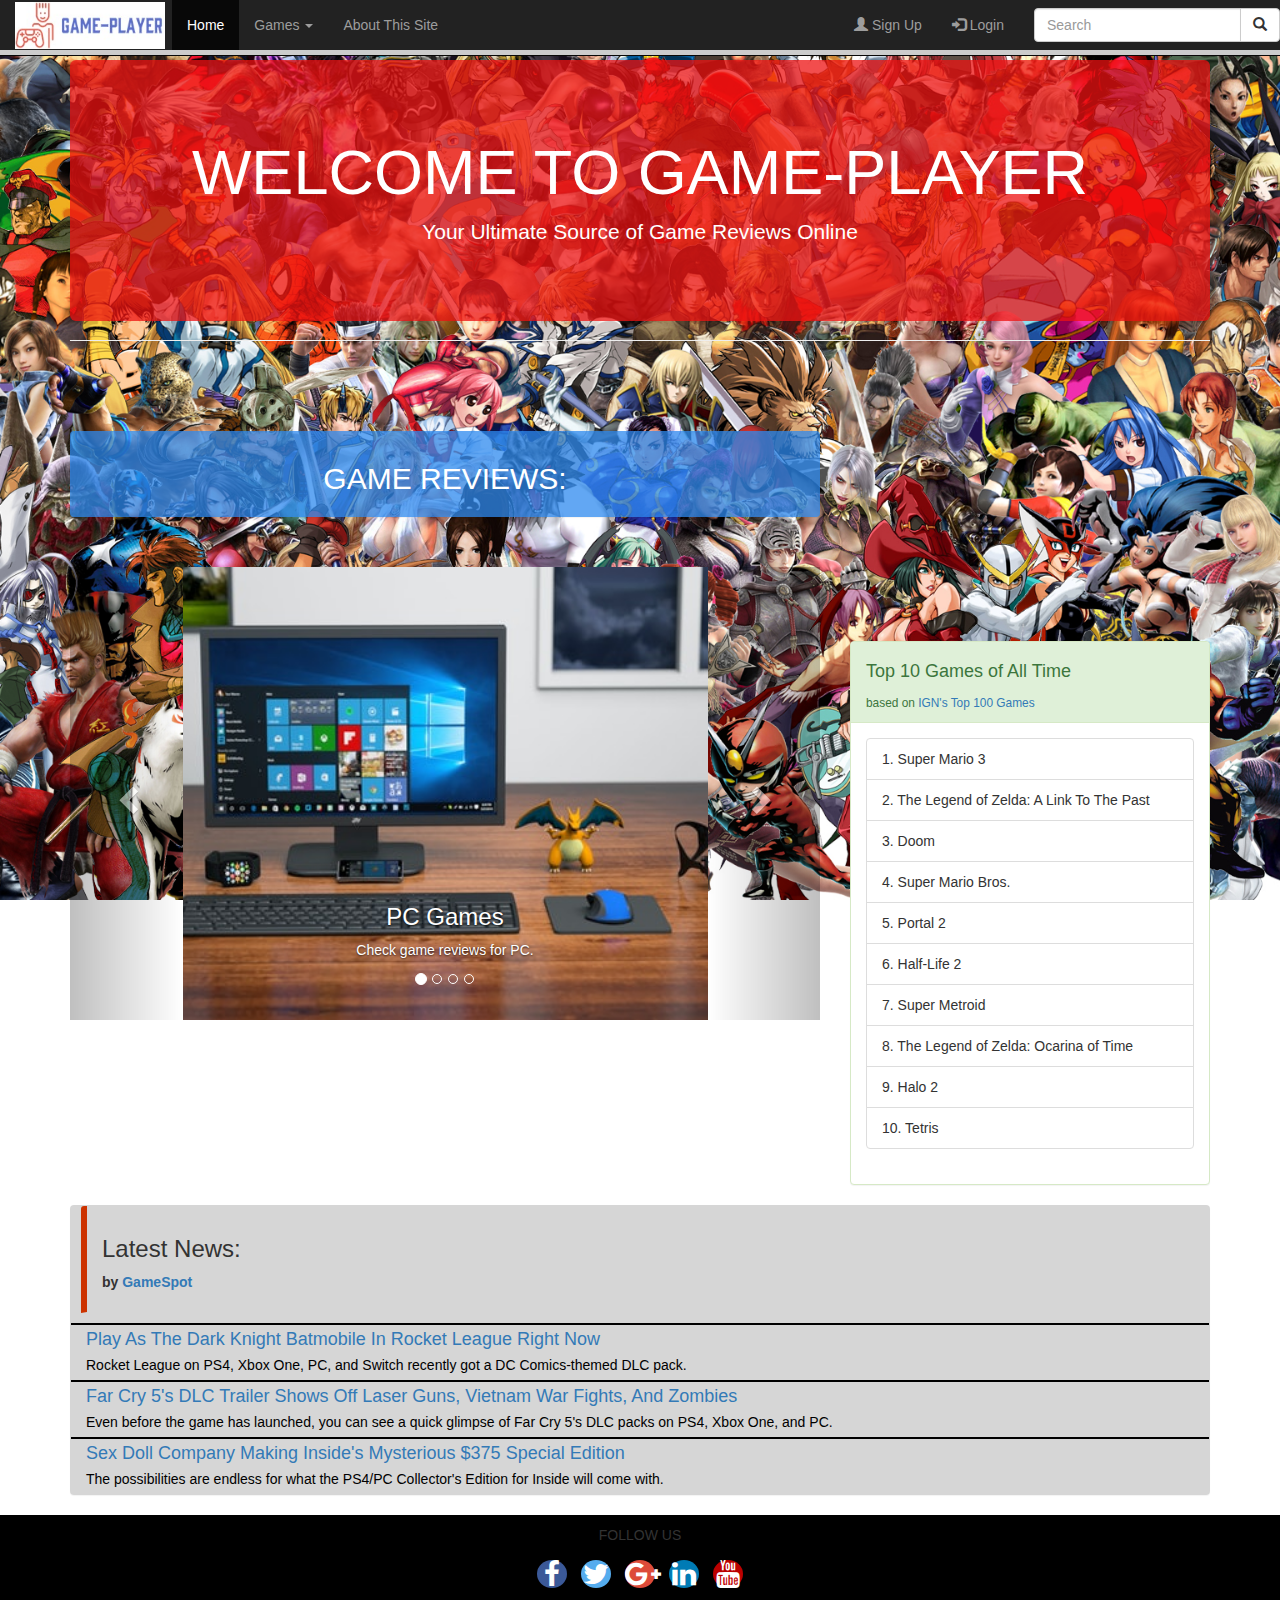
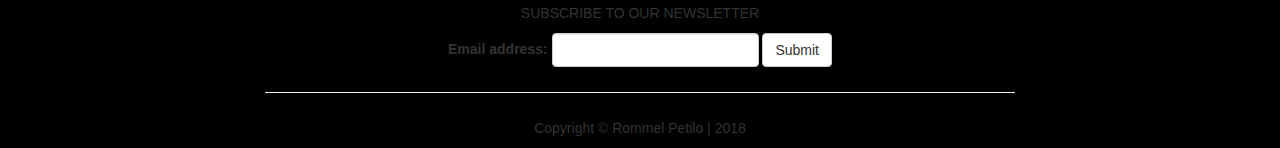
==== index.html @ b1e529e2 "first commit" ====
<!DOCTYPE html>
<html lang="en">
<head>
	<meta charset="utf-8">
	<meta http-equiv="X-UA-Compatible" content="IE-Edge">
	<meta name="viewport" content="width-device-width, initial-scale=1">
	<title> Game-Player </title>
	<link rel="stylesheet" type="text/css" href="css/bootstrap.min.css">
	<link rel="stylesheet" type="text/css" href="css/style.css">
	<link rel="stylesheet" href="https://cdnjs.cloudflare.com/ajax/libs/font-awesome/4.7.0/css/font-awesome.min.css">
</head>
<body>
<!-- Nav -->
<nav class="navbar navbar-inverse navbar-fixed-top">
  	<div class="container-fluid">
    	<div class="navbar-header">
      		<button type="button" class="navbar-toggle" data-toggle="collapse" data-target="#myNavbar">
        		<span class="icon-bar"></span>
        		<span class="icon-bar"></span>
        		<span class="icon-bar"></span>                        
      		</button>
      		<a href="index.html"><img src="images/logo2.jpg" id="logo"></a>
    	</div>
    	<div class="collapse navbar-collapse" id="myNavbar">
      		<ul class="nav navbar-nav">
        		<li class="active"><a href="index.html">Home</a></li>
        		<li class="dropdown"><a class="dropdown-toggle" data-toggle="dropdown" href="#">Games <span class="caret"></span></a>
          			<ul class="dropdown-menu">
            			<li class="pc"><a href="pc.html">PC</a></li>
            			<li class="ps"><a href="ps.html">Playstation</a></li>
            			<li class="mob"><a href="mob.html">Mobile</a></li>
          			</ul>
        		</li>
        		<li><a href="about.html">About This Site</a></li>
      		</ul>
      		<ul class="nav navbar-nav navbar-right">
        		<li><a href="#"><span class="glyphicon glyphicon-user"></span> Sign Up</a></li>
        		<li><a href="#"><span class="glyphicon glyphicon-log-in"></span> Login</a></li>
        		<li><form class="navbar-form navbar-right" action="/action_page.php">
      					<div class="input-group">
        					<input type="text" class="form-control" placeholder="Search" name="search">
        					<div class="input-group-btn">
          						<button class="btn btn-default" type="submit">
            						<i class="glyphicon glyphicon-search"></i>
          						</button>
        					</div>
      					</div>
      				</form>
      			</li>
      		</ul>
    	</div>
  	</div>
  	<div class="progress-container">
    	<div class="progress-bar" id="myBar"></div>
  	</div>
</nav>
<!-- Main -->
<main>
	<div class="container">
		<button onclick="topFunction()" id="myBtn" title="Go to top">Top</button>
		<div class="page-header" id="pagehead">
			<div class="jumbotron" id="panelwelcome"> 
				<div class="panel-heading">
					<h1>WELCOME TO GAME-PLAYER</h1>
					<p>Your Ultimate Source of Game Reviews Online</p>
				</div>
			</div>
		</div>

		<div class="row">
			<!-- Left Column -->
			<div class="col-xs-12 col-sm-8 col-md-8 col-lg-8">
				<!-- Panel -->
				<div class="panel" id="panelgame"> 
					<div class="panel-heading">
						<h2>GAME REVIEWS:</h2>
					</div>
				</div>
				<!-- Carousel -->
				<div id="myCarousel" class="carousel slide" data-ride="carousel">
					<!-- Indicators -->
					<ol class="carousel-indicators">
					   	<li data-target="#myCarousel" data-slide-to="0" class="active"></li>
					   	<li data-target="#myCarousel" data-slide-to="1"></li>
					   	<li data-target="#myCarousel" data-slide-to="2"></li>
					   	<li data-target="#myCarousel" data-slide-to="3"></li>
					</ol>
					<!-- Wrapper for slides -->
					<div class="carousel-inner" role="listbox">
						<div class="item active">
							<a href="pc.html"><img src="images/index/PC.jpeg" alt="PC" width="400" height="345"></a>
							<div class="carousel-caption">
								<h3>PC Games</h3>
								<p>Check game reviews for PC.</p>
							</div>
						</div>

						<div class="item">
							<a href="ps.html"><img src="images/index/Playstation.jpeg" alt="Playstation" width="400" height="345"><a/>
							<div class="carousel-caption">
								<h3>Playstation Games</h3>
								<p>Check game reviews for Playstation.</p>
							</div>
						</div>

						<div class="item">
							<a href="mob.html"><img src="images/index/Mobile.jpeg" alt="Mobile" width="400" height="345"></a>
							<div class="carousel-caption">
								<h3>Mobile Games</h3>
								<p>Check game reviews for Mobile.</p>
							</div>
						</div>

						<div class="item">
							<img src="images/index/Community.jpeg" alt="Community" width="400" height="345">
							<div class="carousel-caption">
								<h3>Community (Coming Soon)</h3>
								<p>Check the Community for more game updates.</p>
							</div>
						</div>
					</div>
					<!-- Left and right controls -->
					<a class="left carousel-control" href="#myCarousel" role="button" data-slide="prev">
						<span class="glyphicon glyphicon-chevron-left" aria-hidden="true"></span>
						<span class="sr-only">Previous</span>
					</a>
					<a class="right carousel-control" href="#myCarousel" role="button" data-slide="next">
						<span class="glyphicon glyphicon-chevron-right" aria-hidden="true"></span>
						<span class="sr-only">Next</span>
					</a>
				</div>
			</div>

			<!-- Right Column -->
			<div class="col-xs-12 col-sm-4 col-md-4 col-lg-4">
				<div class="embed-responsive embed-responsive-4by3" id="newgames">
					<iframe class="embed-responsive-item" width="360" height="300" src="https://www.youtube.com/embed/-7TDVld3Mbg" frameborder="1" allow="autoplay; encrypted-media" allowfullscreen></iframe>
				</div>
				<div class="panel panel-success">
					<div class="panel-heading">
						<h4>Top 10 Games of All Time</h4>
						<small>based on <a href="http://www.ign.com/lists/top-100-games">IGN's Top 100 Games</a></small>
					</div>
						<div class="panel-body">
							<ol class="list-group">
								<li class="list-group-item">1. Super Mario 3</li>
								<li class="list-group-item">2. The Legend of Zelda: A Link To The Past</li>
								<li class="list-group-item">3. Doom</li>
								<li class="list-group-item">4. Super Mario Bros.</li>
								<li class="list-group-item">5. Portal 2</li>
								<li class="list-group-item">6. Half-Life 2</li>
								<li class="list-group-item">7. Super Metroid</li>
								<li class="list-group-item">8. The Legend of Zelda: Ocarina of Time</li>
								<li class="list-group-item">9. Halo 2</li>
								<li class="list-group-item">10. Tetris</li>
							</ol>
						</div>
		    		</div>
				</div>
			</div>
			
			<div class="row">
				<div class="col-xs-12 col-sm-12 col-md-12 col-lg-12" >
					<div class="panel" id="latest">
		      			<div class="panel-heading" id="gameheads">
		      				<h3>Latest News:</h3>
		      				<p>by <a href="https://www.gamespot.com/news/">GameSpot</a></p>
		      			</div>
		      			<div class="gamenews">
		      				<h4><a href="https://www.gamespot.com/articles/play-as-the-dark-knight-batmobile-in-rocket-league/1100-6457177/">Play As The Dark Knight Batmobile In Rocket League Right Now</a></h4>
		      				<p>Rocket League on PS4, Xbox One, PC, and Switch recently got a DC Comics-themed DLC pack.</p>
		      			</div>
		      			<div class="gamenews">
		      				<h4><a href="https://www.gamespot.com/articles/far-cry-5s-dlc-trailer-shows-off-laser-guns-vietna/1100-6457231/">Far Cry 5's DLC Trailer Shows Off Laser Guns, Vietnam War Fights, And Zombies</a></h4>
		      				<p>Even before the game has launched, you can see a quick glimpse of Far Cry 5's DLC packs on PS4, Xbox One, and PC.</p>
		      			</div>
						<div class="gamenews">
		      				<h4><a href="https://www.gamespot.com/articles/sex-doll-company-making-insides-mysterious-375-spe/1100-6457202/">Sex Doll Company Making Inside's Mysterious $375 Special Edition</a></h4>
		      				<p>The possibilities are endless for what the PS4/PC Collector's Edition for Inside will come with.</p>
		      			</div>




		    		</div>

				</div>
			</div>
		</div>
	</div>
</main>
<!-- Footer -->
<footer class="footer">
	<div class="row col-lg-12 text-center" id="footbanner">
		<p id="footfollow">FOLLOW US</p>
		<p><a href="http://www.facebook.com"><i class="fa fa-facebook fa-spin fa-2x" data-fa-transform="grow-3"></i></a>
			<a href="https://twitter.com/"><i class="fa fa-twitter fa-spin fa-2x" data-fa-transform="grow-3"></i></a>
			<a href="https://plus.google.com/"><i class="fa fa-google-plus fa-spin fa-2x" data-fa-transform="grow-3"></i></a>
			<a href="https://www.linkedin.com/"><i class="fa fa-linkedin fa-spin fa-2x" data-fa-transform="grow-3"></i></a>
			<a href="https://www.youtube.com/"><i class="fa fa-youtube fa-spin fa-2x" data-fa-transform="grow-3"></i></a></p>
		<p>SUBSCRIBE TO OUR NEWSLETTER</p>
		<form class="form-inline" action="#">
			<div class="form-group">
				<label for="email">Email address:</label>
				<input type="email" class="form-control" id="email">
			</div>
			<button type="submit" class="btn btn-default">Submit</button>
		</form>
		<hr>
		<div class="col-lg-12 text-center">
			<p>Copyright &copy; Rommel Petilo | 2018</p>
		</div>
	</div>
</footer>	


<!-- jquery Bootstrap plugin -->
<script src="https://ajax.googleapis.com/ajax/libs/jquery/1.12.4/jquery.min.js"></script>

<!-- include all compiled plugins -->
<script src="js/bootstrap.min.js"></script>

<!-- navigation script -->
<script src="js/navi.js"></script>

</body>
</html>
---- css/style.css ----
* {
  -moz-box-sizing: border-box;
  -webkit-box-sizing: border-box;
  box-sizing: border-box;
  margin: 0;
  padding: 0;
}

#myBtn {
  display: none;
  position: fixed;
  bottom: 20px;
  right: 16px;
  z-index: 99;
  font-size: 18px;
  border: none;
  outline: none;
  background-color: red;
  color: white;
  cursor: pointer;
  padding: 15px;
  border-radius: 4px;
}

#myBtn:hover {
  background-color: #555;
}

.progress-container {
  width: 100%;
  height: 5px;
  background: #ccc;
}

.progress-bar {
  height: 5px;
  background: red;
  width: 0%;
}

#panelwelcome {
  background-color: rgba(238, 17, 17, 0.75);
  text-align: center;
}

#pagehead {
  margin-top: 60px;
  color: white;
}

.jumbotron {
  margin-bottom: 10px;
}

#panelgame {
  background-color: rgba(45, 137, 239, 0.75);
  color: white;
  margin: 70px 0px 50px 0px;
  text-align: center;
}

#gameheads {
  border-left: 6px solid rgb(204, 51, 0);
  margin-left: 10px;
  margin-bottom: 10px;
  font-weight: bold;
}

#latest {
  background-color: rgba(200, 200, 200, 0.75);
}

.gamenews {
  border-top: 2px solid black

}

.gamenews > img {
  margin: 10px 20px 10px 20px;
  
}

.gamenews > p, .gamenews > h4 {
  margin: 5px 15px 5px 15px;
  color: black;
  font-weight: 500;
}

#logo {
  margin: 2px 7px 0px 0px; 
  width: 150px;
  height: 47px;
}

.dropdown-menu > .pc > a:hover,
.dropdown-menu > .pc > a:focus {
  background-color: red;
}

.dropdown-menu > .ps > a:hover,
.dropdown-menu > .ps > a:focus {
  color: white;
  text-decoration: none;
  background-color: blue;
}

.dropdown-menu > .mob > a:hover,
.dropdown-menu > .mob > a:focus {
  color: white;
  text-decoration: none;
  background-color: green;
}

body {
  background: url("../images/bg-home.jpg") no-repeat center center fixed; 
-webkit-background-size: cover;
-moz-background-size: cover;
-o-background-size: cover;
background-size: cover;
display: block;
        left: 0;
    top: 0;
    bottom: 0;
    right: 0;
    width: 100vw;
    height: 100vh;
    z-index: -10;

}

.carousel-inner > .item > img,
  .carousel-inner > .item > a > img {
      width: 70%;
      margin: auto;
}

#newgames {
  margin: 5px 0px 5px 0px;
}

/*Footer Style*/
i {
  margin: 0% 1% 0% 1%;
}

hr {
  margin: 2% 20% 2% 20%;
}

#footbanner {
  background-color: black;
  margin: 0px 0px 0px 0px;
}

#footfollow {
  margin-top: 10px;
}
/*Social Media Style*/

.fa {
   font-size: 30px;
  width: 30px;
  border-radius: 50%;
  text-align: center;
  text-decoration: none;
  margin: 5px 5px;
}

.fa:hover {
    opacity: 0.7;
}

.fa-facebook {
  background: #3B5998;
  color: white;
}

.fa-twitter {
  background: #55ACEE;
  color: white;
}

.fa-google-plus {
  background: #dd4b39;
  color: white;
}

.fa-linkedin {
  background: #007bb5;
  color: white;
}

.fa-youtube {
  background: #bb0000;
  color: white;
}
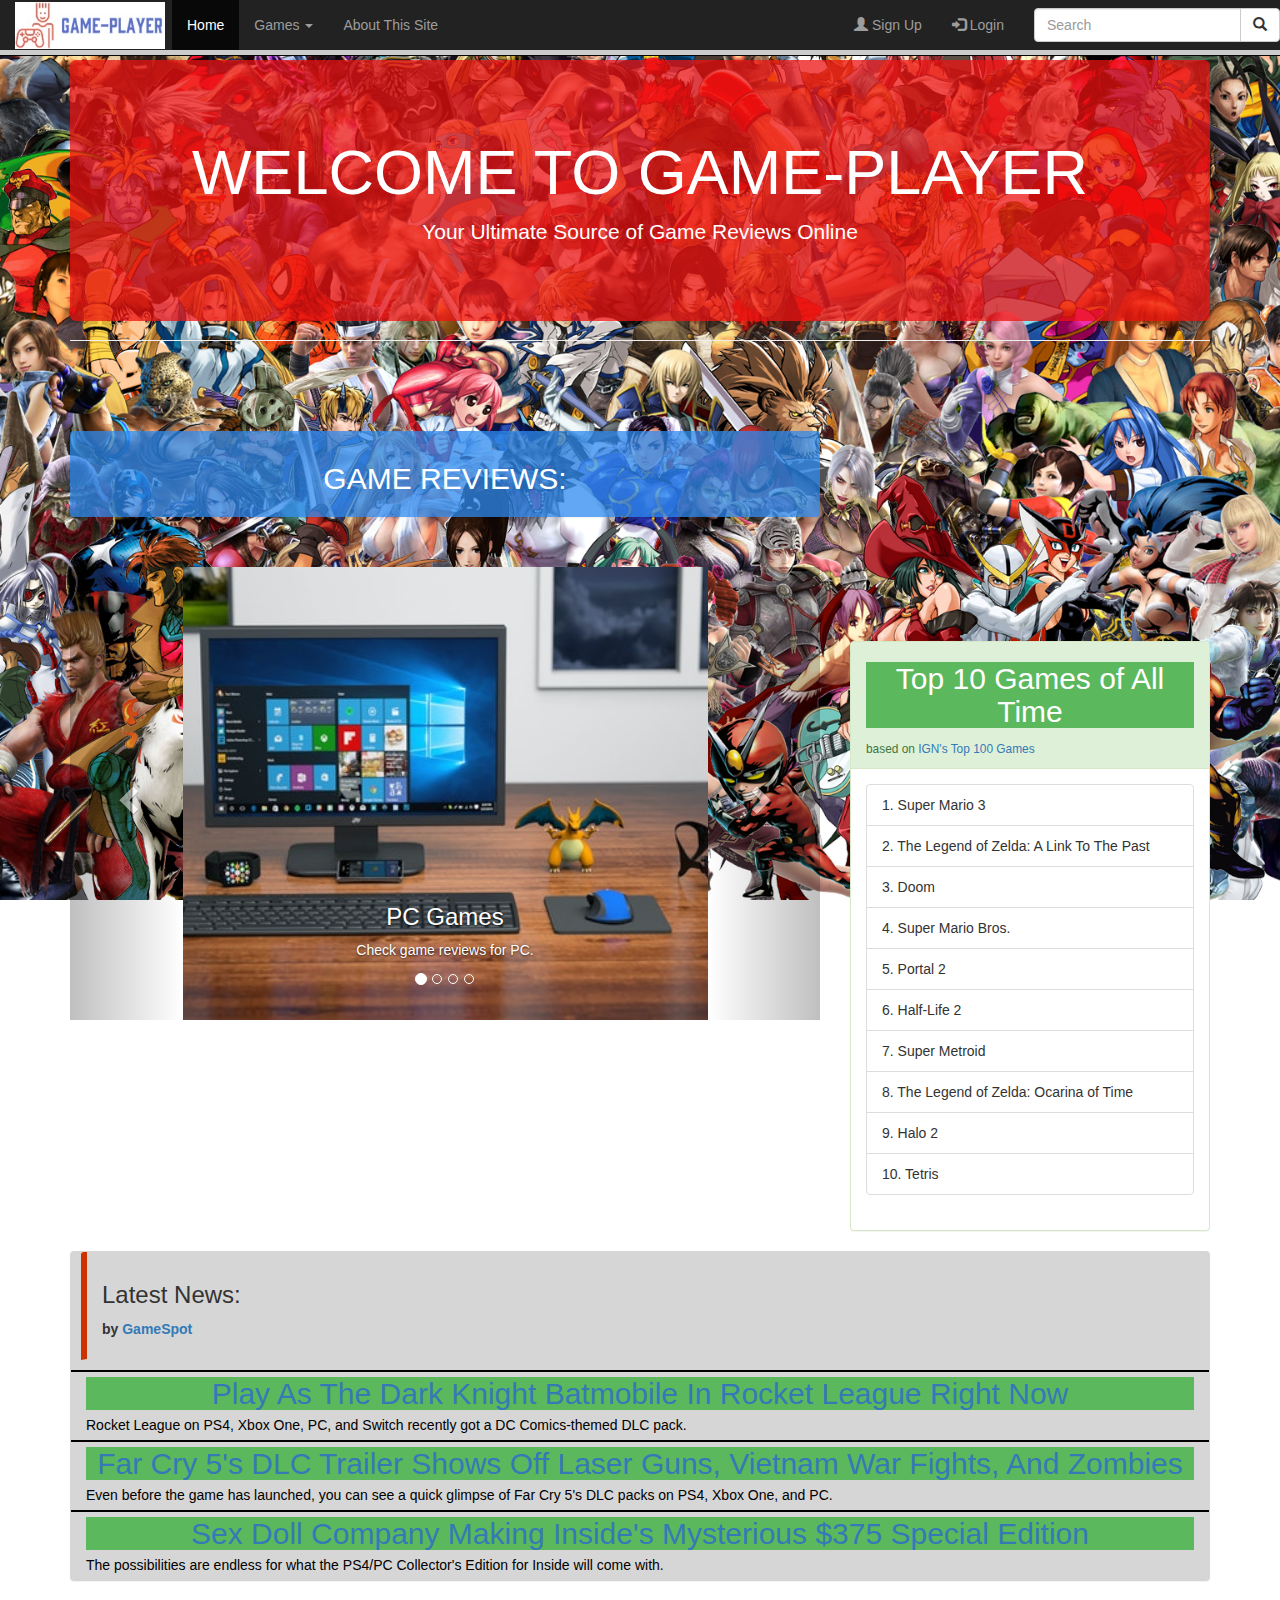
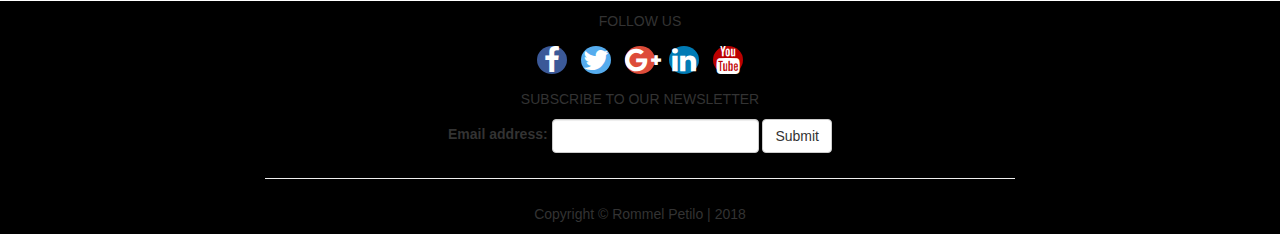
==== commit e20acd0a: "update" ====
--- a/index.html
+++ b/index.html
@@ -35,7 +35,7 @@
       		</ul>
       		<ul class="nav navbar-nav navbar-right">
         		<li><a href="#"><span class="glyphicon glyphicon-user"></span> Sign Up</a></li>
-        		<li><a href="#"><span class="glyphicon glyphicon-log-in"></span> Login</a></li>
+        		<li><a href="#" id="myBtn1"><span class="glyphicon glyphicon-log-in"></span> Login</a></li>
         		<li><form class="navbar-form navbar-right" action="/action_page.php">
       					<div class="input-group">
         					<input type="text" class="form-control" placeholder="Search" name="search">
@@ -213,6 +213,42 @@
 	</div>
 </footer>	
 
+  <!-- Modal -->
+  <div class="modal fade" id="myModal" role="dialog">
+    <div class="modal-dialog">
+
+      <!-- Modal content-->
+      <div class="modal-content">
+        <div class="modal-header">
+          <button type="button" class="close" data-dismiss="modal">&times;</button>
+          <h4 style="color:red;"><span class="glyphicon glyphicon-lock"></span> Login</h4>
+        </div>
+        <div class="modal-body">
+          <form role="form">
+            <div class="form-group">
+              <label for="usrname"><span class="glyphicon glyphicon-user"></span> Username</label>
+              <input type="text" class="form-control" id="usrname" placeholder="Enter email">
+            </div>
+            <div class="form-group">
+              <label for="psw"><span class="glyphicon glyphicon-eye-open"></span> Password</label>
+              <input type="text" class="form-control" id="psw" placeholder="Enter password">
+            </div>
+            <div class="checkbox">
+              <label><input type="checkbox" value="" checked>Remember me</label>
+            </div>
+            <button type="submit" class="btn btn-default btn-success btn-block"><span class="glyphicon glyphicon-off"></span> Login</button>
+          </form>
+        </div>
+        <div class="modal-footer">
+          <button type="submit" class="btn btn-default btn-default pull-left" data-dismiss="modal"><span class="glyphicon glyphicon-remove"></span> Cancel</button>
+          <p>Not a member? <a href="#">Sign Up</a></p>
+          <p>Forgot <a href="#">Password?</a></p>
+        </div>
+      </div>
+    </div>
+  </div>
+
+
 
 <!-- jquery Bootstrap plugin -->
 <script src="https://ajax.googleapis.com/ajax/libs/jquery/1.12.4/jquery.min.js"></script>
@@ -222,6 +258,5 @@
 
 <!-- navigation script -->
 <script src="js/navi.js"></script>
-
 </body>
 </html>--- a/css/style.css
+++ b/css/style.css
@@ -21,6 +21,16 @@
   padding: 15px;
   border-radius: 4px;
 }
+
+  .modal-header, h4, .close {
+      background-color: #5cb85c;
+      color:white !important;
+      text-align: center;
+      font-size: 30px;
+  }
+  .modal-footer {
+      background-color: #f9f9f9;
+  }
 
 #myBtn:hover {
   background-color: #555;
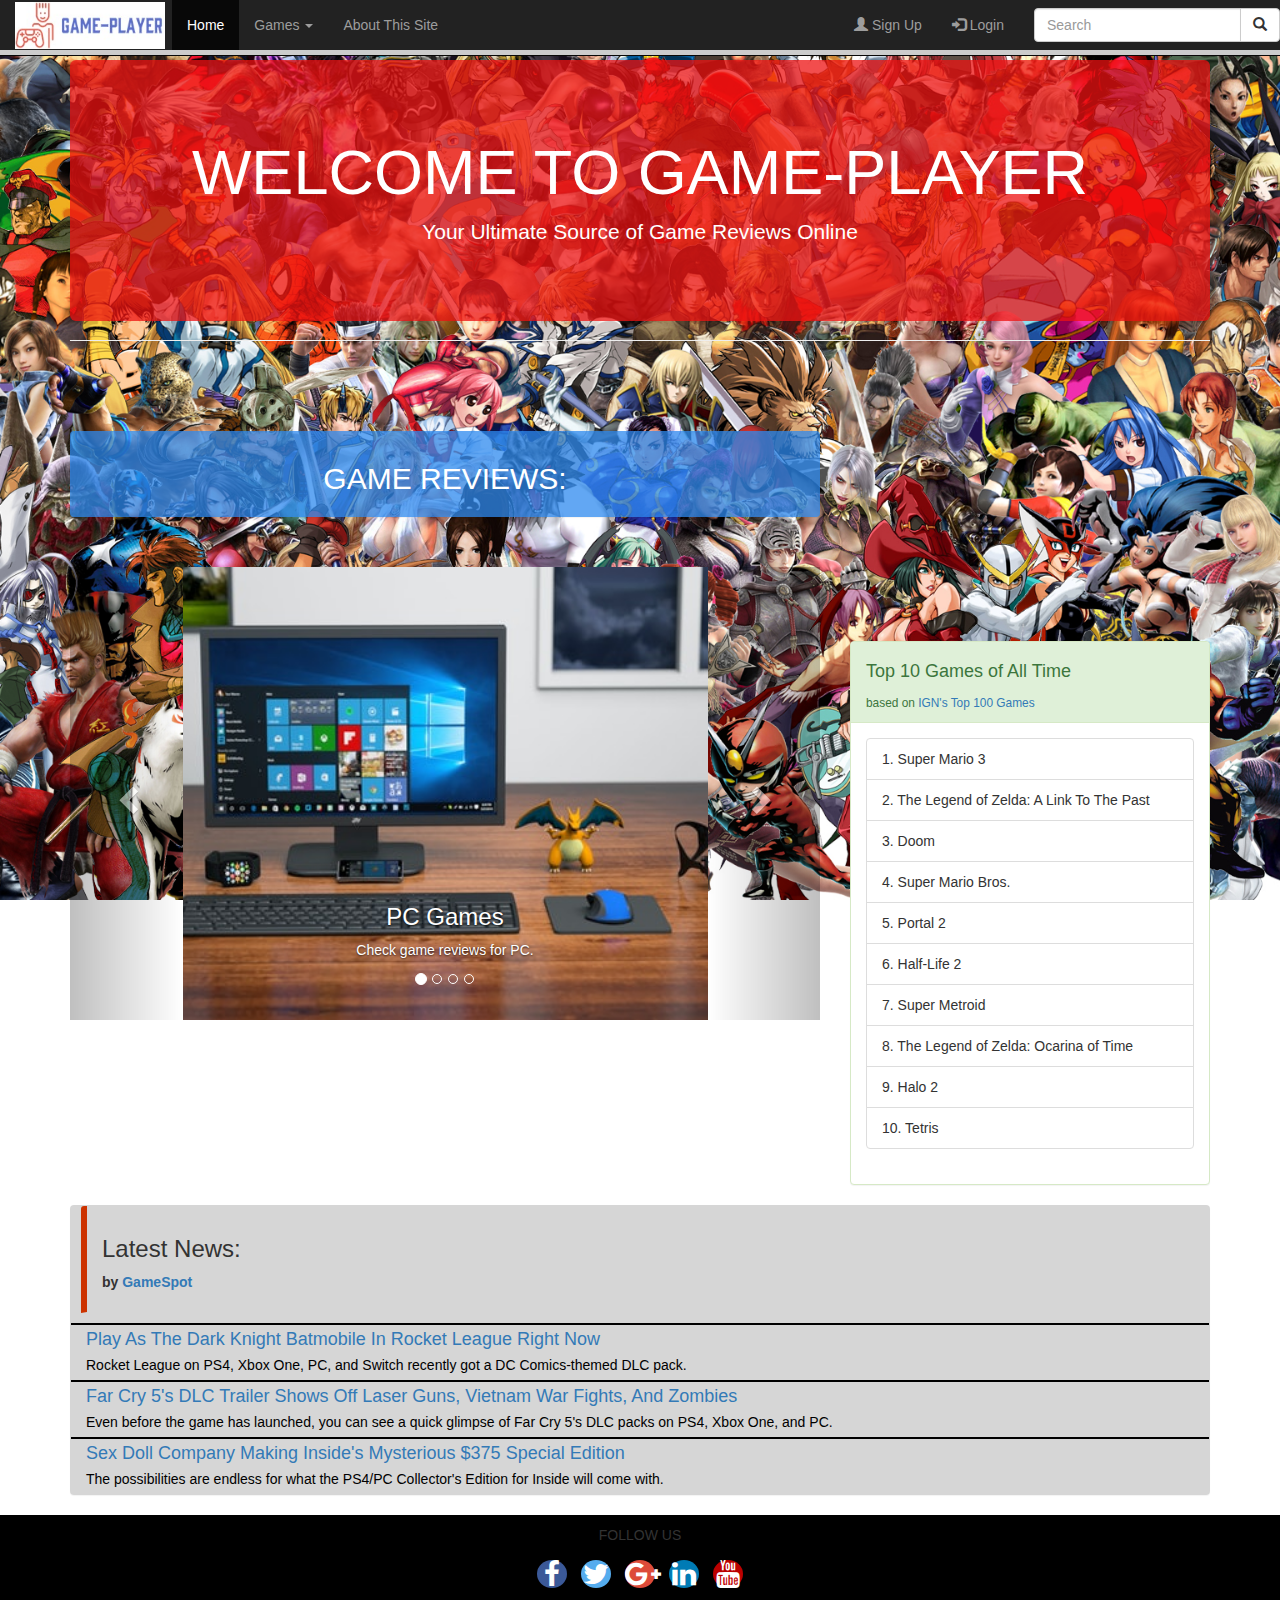
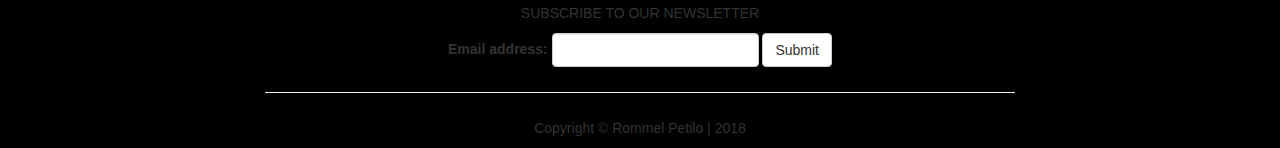
==== commit 6e0cc520: "first commit" ====
--- a/index.html
+++ b/index.html
@@ -221,7 +221,7 @@
       <div class="modal-content">
         <div class="modal-header">
           <button type="button" class="close" data-dismiss="modal">&times;</button>
-          <h4 style="color:red;"><span class="glyphicon glyphicon-lock"></span> Login</h4>
+          <h4><span class="glyphicon glyphicon-lock"></span> Login</h4>
         </div>
         <div class="modal-body">
           <form role="form">
--- a/css/style.css
+++ b/css/style.css
@@ -22,7 +22,7 @@
   border-radius: 4px;
 }
 
-  .modal-header, h4, .close {
+  .modal-header, .modal-header > h4, .close {
       background-color: #5cb85c;
       color:white !important;
       text-align: center;
@@ -203,4 +203,8 @@
 .fa-youtube {
   background: #bb0000;
   color: white;
+}
+
+.modal-content > .modal-header > h4 {
+  color: red;
 }